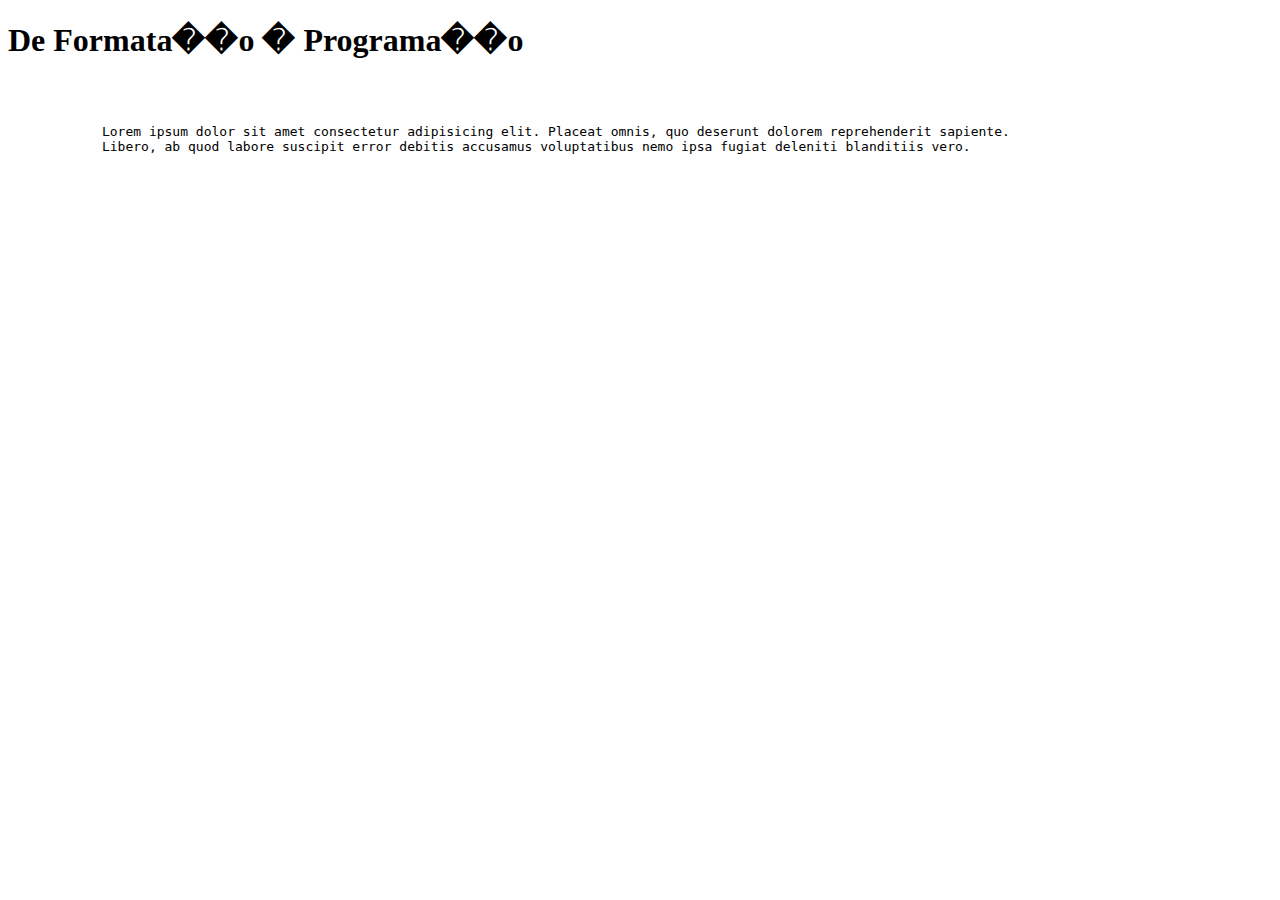
==== Modulo II/Html e Css/index.html @ cf9a650f "Primeiro commit do projeto" ====
<!DOCTYPE html>
<html lang="PT">

<head>
    <meta charset="UTF-8">
    <meta http-equiv="X-UA-Compatible" content="IE=edge">
    <meta name="viewport" content="width=device-width, initial-scale=1.0">
    <title>Emy Services</title>
</head>

<body>
    <h1>De Formata��o � Programa��o</h1>
    <pre>
        <p>
            Lorem ipsum dolor sit amet consectetur adipisicing elit. Placeat omnis, quo deserunt dolorem reprehenderit sapiente.
            Libero, ab quod labore suscipit error debitis accusamus voluptatibus nemo ipsa fugiat deleniti blanditiis vero.
        </p>
    </pre>
</body>

</html>
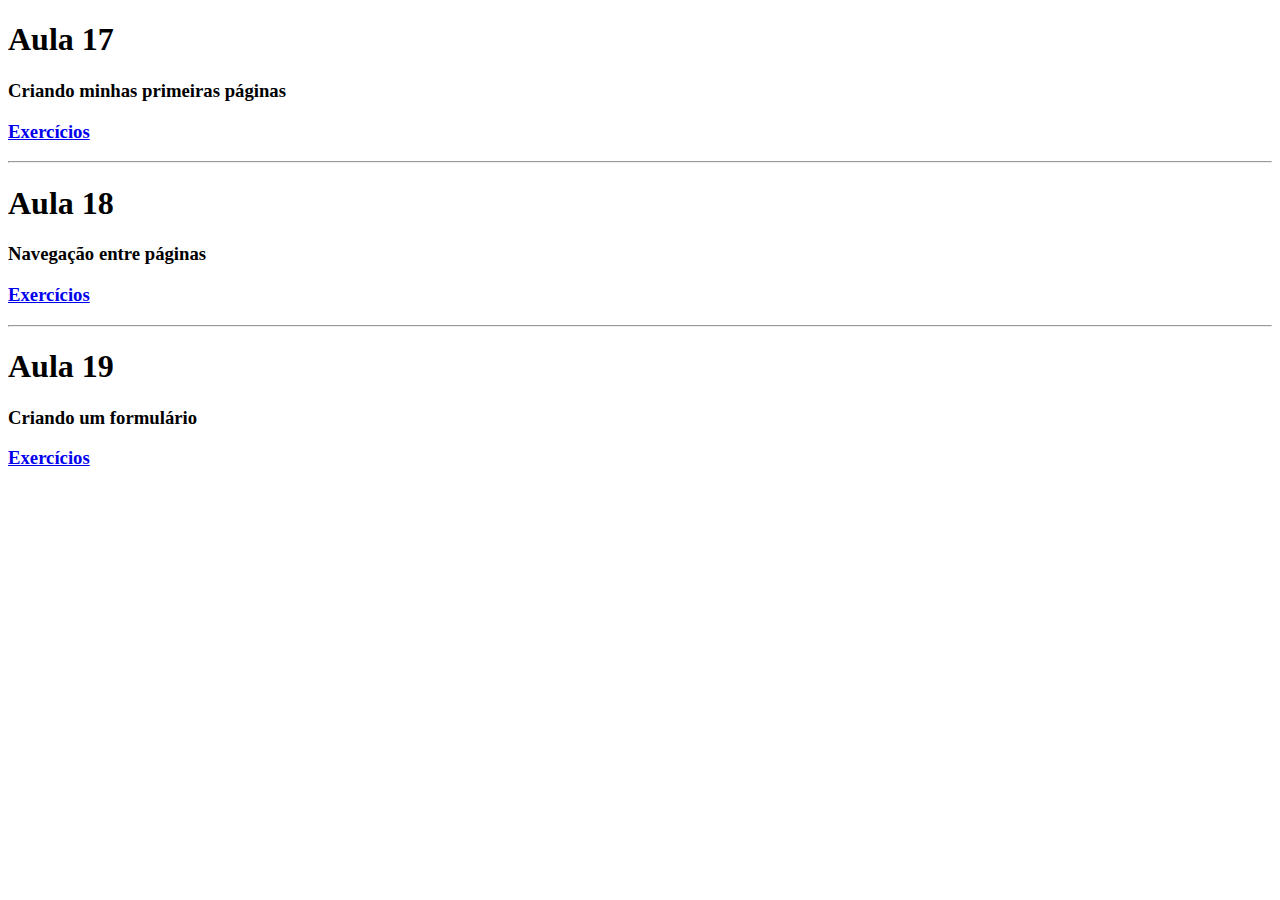
==== commit b678ff3e: "Adicionando os exercícios" ====
--- a/Modulo II/Html e Css/index.html
+++ b/Modulo II/Html e Css/index.html
@@ -1,21 +1,23 @@
 <!DOCTYPE html>
-<html lang="PT">
-
+<html lang="pt-br">
 <head>
     <meta charset="UTF-8">
     <meta http-equiv="X-UA-Compatible" content="IE=edge">
     <meta name="viewport" content="width=device-width, initial-scale=1.0">
-    <title>Emy Services</title>
+    <title>Módulo II</title>
+    <meta charset="utf-8">
 </head>
-
 <body>
-    <h1>De Formata��o � Programa��o</h1>
-    <pre>
-        <p>
-            Lorem ipsum dolor sit amet consectetur adipisicing elit. Placeat omnis, quo deserunt dolorem reprehenderit sapiente.
-            Libero, ab quod labore suscipit error debitis accusamus voluptatibus nemo ipsa fugiat deleniti blanditiis vero.
-        </p>
-    </pre>
+    <h1>Aula 17</h1>
+    <h3>Criando minhas primeiras páginas</h3>
+    <a href="Aula 17 - Criando minhas primeiras paginas/exercicio3.html"><h3>Exercícios</h3></a>    
+    <hr>
+    <h1>Aula 18</h1>
+    <h3>Navegação entre páginas</h3>
+    <a href="Aula 18 - Navegacao entre paginas/index.html"><h3>Exercícios</h3></a>
+    <hr>
+    <h1>Aula 19</h1>
+    <h3>Criando um formulário</h3>
+    <a href="Aula 19 - Criando um formulario/aula19.html"><h3>Exercícios</h3></a>
 </body>
-
-</html>+</html>
